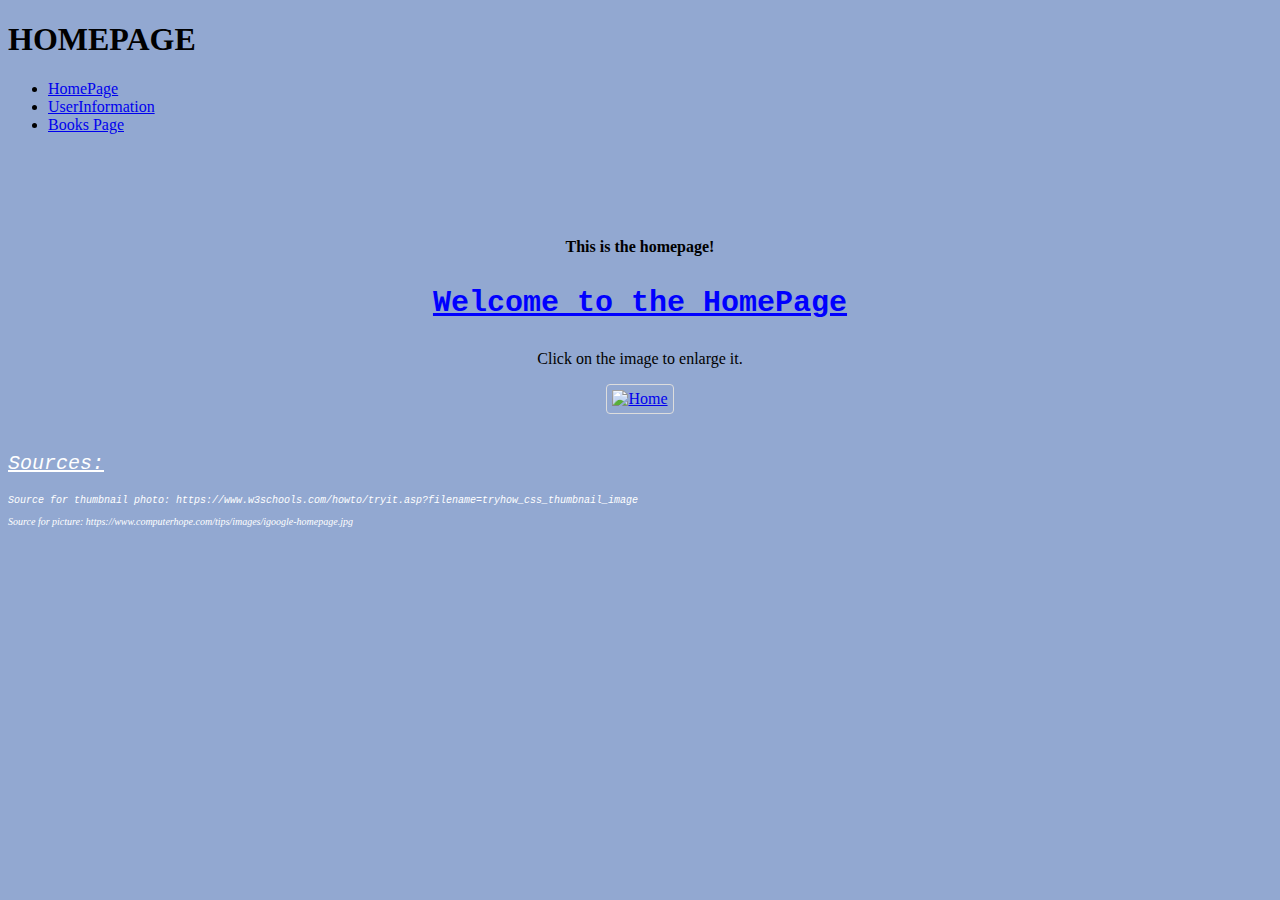
==== app/public/index.html @ 390a7acb "Test Push" ====
<!DOCTYPE html> 
<html lang="en">
    <head>
        <meta charset="utf-8">
        <title>HomePage</title>
        <link rel="stylesheet" href="https://cdn.jsdelivr.net/npm/bootstrap@4.5.3/dist/css/bootstrap.min.css" integrity="sha384-TX8t27EcRE3e/ihU7zmQxVncDAy5uIKz4rEkgIXeMed4M0jlfIDPvg6uqKI2xXr2" crossorigin="anonymous">
        <link href="css/home.css" rel="stylesheet" type="text/css" />


    </head>
    <header>
        <h1>HOME<span>PAGE</span></h1>
        <nav>
                <ul>
                    <li><a href="file:///C:/Users/abhis/OneDrive/Desktop/index.html#">HomePage</a></li>
                    <li><a href="file:///C:/Users/abhis/OneDrive/Desktop/userinfo.html#">UserInformation</a></li>
                    <li><a href="file:///C:/Users/abhis/OneDrive/Desktop/booktable.html">Books Page</a></li>

                </ul>
        </nav>
    </header>
    
    <body>
        <script src="https://code.jquery.com/jquery-3.5.1.slim.min.js" integrity="sha384-DfXdz2htPH0lsSSs5nCTpuj/zy4C+OGpamoFVy38MVBnE+IbbVYUew+OrCXaRkfj" crossorigin="anonymous"></script>
        <script src="https://cdn.jsdelivr.net/npm/bootstrap@4.5.3/dist/js/bootstrap.bundle.min.js" integrity="sha384-ho+j7jyWK8fNQe+A12Hb8AhRq26LrZ/JpcUGGOn+Y7RsweNrtN/tE3MoK7ZeZDyx" crossorigin="anonymous"></script>
        <style>
                body {
                  background-color: #92a8d1;
                }
                </style>
    <center>
    <br>
    <br>
    <br>
    <br>
    <meta name="viewport" content="width=device-width, initial-scale=1">
<style>
img {
  border: 1px solid #ddd;
  border-radius: 4px;
  padding: 5px;
  width: 150px;
}

img:hover {
  box-shadow: 0 0 2px 1px rgba(0, 140, 186, 0.5);
}
</style>
</head>

<body>
    <p class="backcolor"><b>This is the homepage!</b></p>

    <p style="font-family:courier; color: blue; font-size: 30px;"><b><u> Welcome to the HomePage</u></b></p>
<p>Click on the image to enlarge it.</p>

<a target="_blank" href="https://i.postimg.cc/659KqYMp/homepage.jpg">
  <img src="https://i.postimg.cc/659KqYMp/homepage.jpg" alt="Home" style="width:200px">
</a>
</center>
    </body>
<br>
<p style="font-size:20px; font-family: 'Courier'; color: white;"><i><u>Sources:</u></i></p>
<p style="font-size:10px; font-family: 'Courier'; color: white;"><i>Source for thumbnail photo: https://www.w3schools.com/howto/tryit.asp?filename=tryhow_css_thumbnail_image </i></p>
<p style="font-size:10px; font-family; 'Courier'; color: white;"><i>Source for picture: https://www.computerhope.com/tips/images/igoogle-homepage.jpg</i></p>
</html>
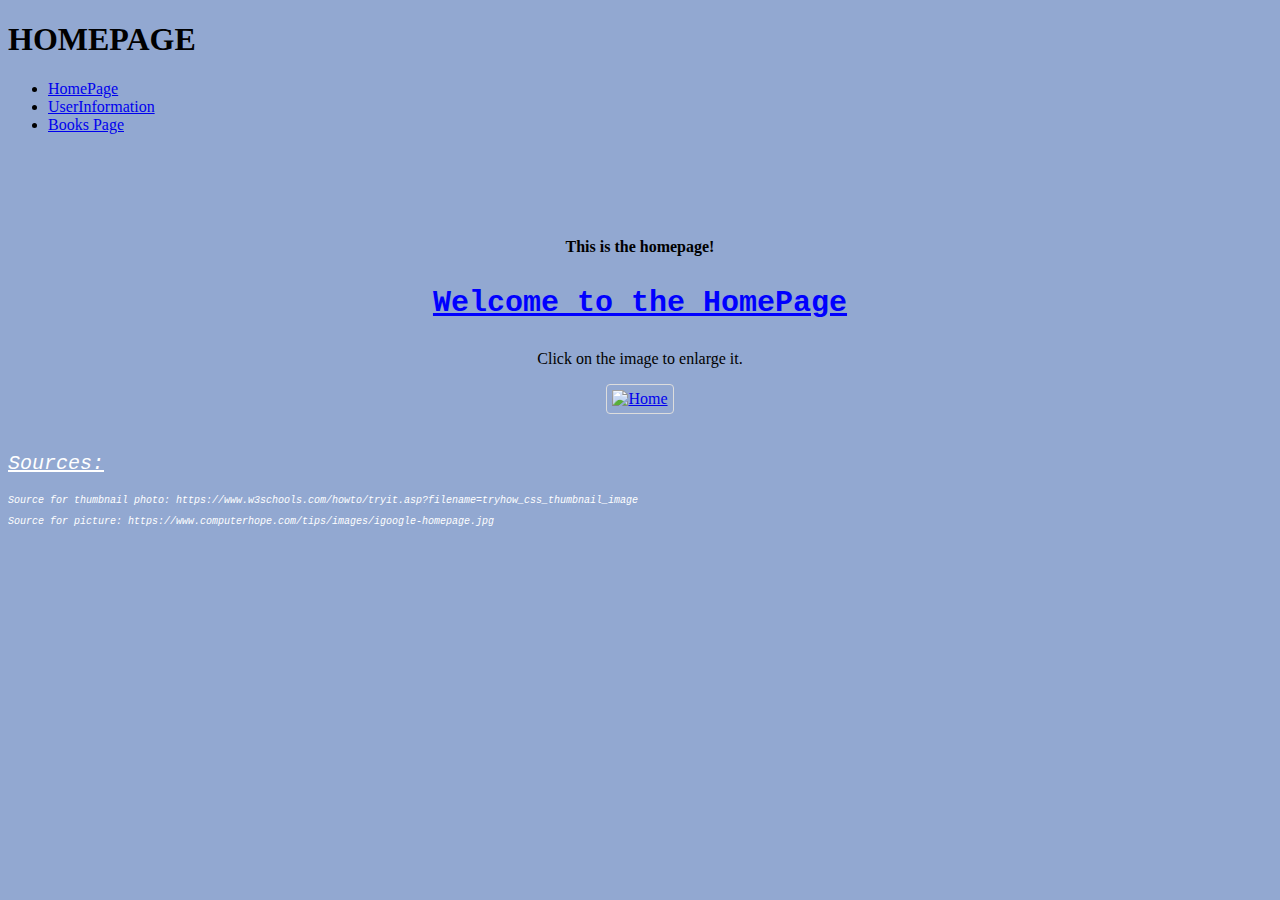
==== commit 70450c26: "test push 2" ====
--- a/app/public/index.html
+++ b/app/public/index.html
@@ -62,5 +62,5 @@
 <br>
 <p style="font-size:20px; font-family: 'Courier'; color: white;"><i><u>Sources:</u></i></p>
 <p style="font-size:10px; font-family: 'Courier'; color: white;"><i>Source for thumbnail photo: https://www.w3schools.com/howto/tryit.asp?filename=tryhow_css_thumbnail_image </i></p>
-<p style="font-size:10px; font-family; 'Courier'; color: white;"><i>Source for picture: https://www.computerhope.com/tips/images/igoogle-homepage.jpg</i></p>
+<p style="font-size:10px; font-family: 'Courier'; color: white;"><i>Source for picture: https://www.computerhope.com/tips/images/igoogle-homepage.jpg</i></p>
 </html>
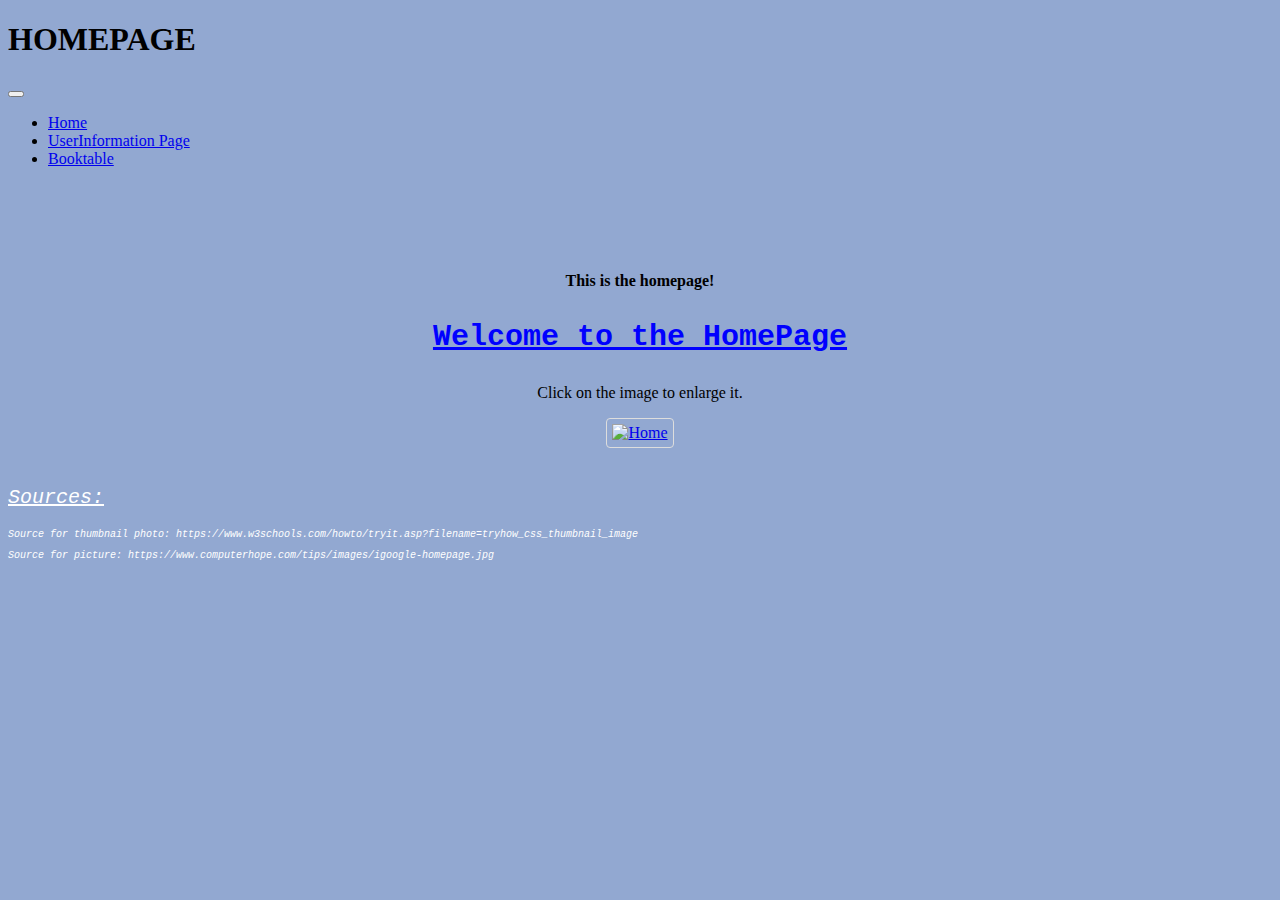
==== commit 62d096af: "home page navbar" ====
--- a/app/public/index.html
+++ b/app/public/index.html
@@ -10,15 +10,27 @@
     </head>
     <header>
         <h1>HOME<span>PAGE</span></h1>
-        <nav>
-                <ul>
-                    <li><a href="file:///C:/Users/abhis/OneDrive/Desktop/index.html#">HomePage</a></li>
-                    <li><a href="file:///C:/Users/abhis/OneDrive/Desktop/userinfo.html#">UserInformation</a></li>
-                    <li><a href="file:///C:/Users/abhis/OneDrive/Desktop/booktable.html">Books Page</a></li>
-
-                </ul>
-        </nav>
+        
     </header>
+    <nav class="navbar navbar-expand-lg navbar-light bg-light">
+      <a class="navbar-brand" href="#"></a>
+      <button class="navbar-toggler" type="button" data-toggle="collapse" data-target="#navbarSupportedContent" aria-controls="navbarSupportedContent" aria-expanded="false" aria-label="Toggle navigation">
+        <span class="navbar-toggler-icon"></span>
+      </button>
+      <div class="collapse navbar-collapse" id="navbarSupportedContent">
+        <ul class="navbar-nav mr-auto">
+          <li class="nav-item ">
+            <a class="nav-link" href="index.html">Home </a>
+          </li>
+          <li class="nav-item">
+            <a class="nav-link" href="userinfo.html">UserInformation Page</a>
+          </li>
+          <li class="nav-item">
+            <a class="nav-link" href="booktable.html">Booktable</a>
+          </li>
+        </ul>
+      </div>
+    </nav>
     
     <body>
         <script src="https://code.jquery.com/jquery-3.5.1.slim.min.js" integrity="sha384-DfXdz2htPH0lsSSs5nCTpuj/zy4C+OGpamoFVy38MVBnE+IbbVYUew+OrCXaRkfj" crossorigin="anonymous"></script>
@@ -64,3 +76,4 @@
 <p style="font-size:10px; font-family: 'Courier'; color: white;"><i>Source for thumbnail photo: https://www.w3schools.com/howto/tryit.asp?filename=tryhow_css_thumbnail_image </i></p>
 <p style="font-size:10px; font-family: 'Courier'; color: white;"><i>Source for picture: https://www.computerhope.com/tips/images/igoogle-homepage.jpg</i></p>
 </html>
+
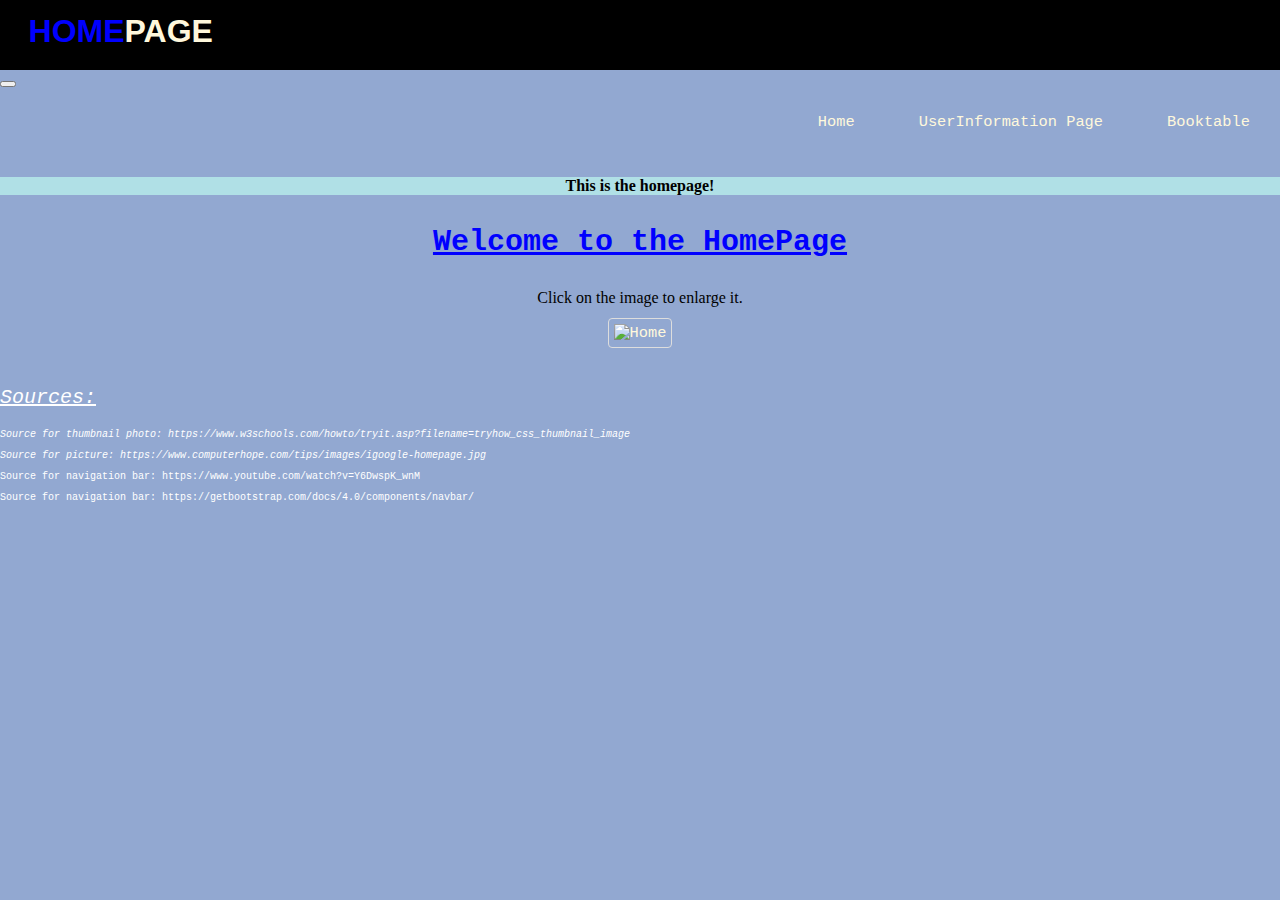
==== commit 22d6d858: "adding sources to code" ====
--- a/app/public/index.html
+++ b/app/public/index.html
@@ -75,5 +75,8 @@
 <p style="font-size:20px; font-family: 'Courier'; color: white;"><i><u>Sources:</u></i></p>
 <p style="font-size:10px; font-family: 'Courier'; color: white;"><i>Source for thumbnail photo: https://www.w3schools.com/howto/tryit.asp?filename=tryhow_css_thumbnail_image </i></p>
 <p style="font-size:10px; font-family: 'Courier'; color: white;"><i>Source for picture: https://www.computerhope.com/tips/images/igoogle-homepage.jpg</i></p>
+<p style="font-size:10px; font-family: 'Courier'; color: white;"<i> Source for navigation bar: https://www.youtube.com/watch?v=Y6DwspK_wnM</i></p>
+<p style="font-size:10px; font-family: 'Courier'; color: white;"<i> Source for navigation bar: https://getbootstrap.com/docs/4.0/components/navbar/</i></p>
+
 </html>
 
--- a/app/public/css/home.css
+++ b/app/public/css/home.css
@@ -0,0 +1,101 @@
+body,html{
+    margin: 0;
+    padding: 0;
+
+}
+header {
+    width: 100%;
+    height: 70px;
+    background-color:black;
+
+}
+
+.backcolor {
+    background-color: powderblue;
+}
+
+
+
+h1{
+    position:absolute;
+    padding: 3px;
+    float: left;
+    margin-left: 2%;
+    margin-top: 10px;
+    font-family:Impact, Haettenschweiler, 'Arial Narrow Bold', sans-serif;
+    color:blue;
+}
+
+span{
+    color:cornsilk
+}
+
+ul{
+    width: auto;
+    float: right;
+    margin-top: 8px;
+
+}
+
+li{
+    display: inline-block;
+    padding: 15px 30px;
+}
+
+a{
+    text-align: center;
+    color:cornsilk;
+    text-decoration:darkgray;
+    font-family:'Courier New', Courier, monospace;
+    font-size: 1.2vw;
+}
+
+a:hover{
+    color:white;
+    transition: 0.5s;
+
+}
+
+img{
+    width: 100%;
+    margin-top:-16px;
+}
+
+
+/*Table sort css from: https://github.com/tristen/tablesort/blob/gh-pages/tablesort.css */
+
+
+
+th[role=columnheader]:not(.no-sort) {
+	cursor: pointer;
+}
+
+th[role=columnheader]:not(.no-sort):after {
+	content: '';
+	float: right;
+	margin-top: 7px;
+	border-width: 0 4px 4px;
+	border-style: solid;
+	border-color: #404040 transparent;
+	visibility: hidden;
+	opacity: 0;
+	-ms-user-select: none;
+	-webkit-user-select: none;
+	-moz-user-select: none;
+	user-select: none;
+}
+
+th[aria-sort=ascending]:not(.no-sort):after {
+	border-bottom: none;
+	border-width: 4px 4px 0;
+}
+
+th[aria-sort]:not(.no-sort):after {
+	visibility: visible;
+	opacity: 0.4;
+}
+
+th[role=columnheader]:not(.no-sort):hover:after {
+	visibility: visible;
+	opacity: 1;
+}
